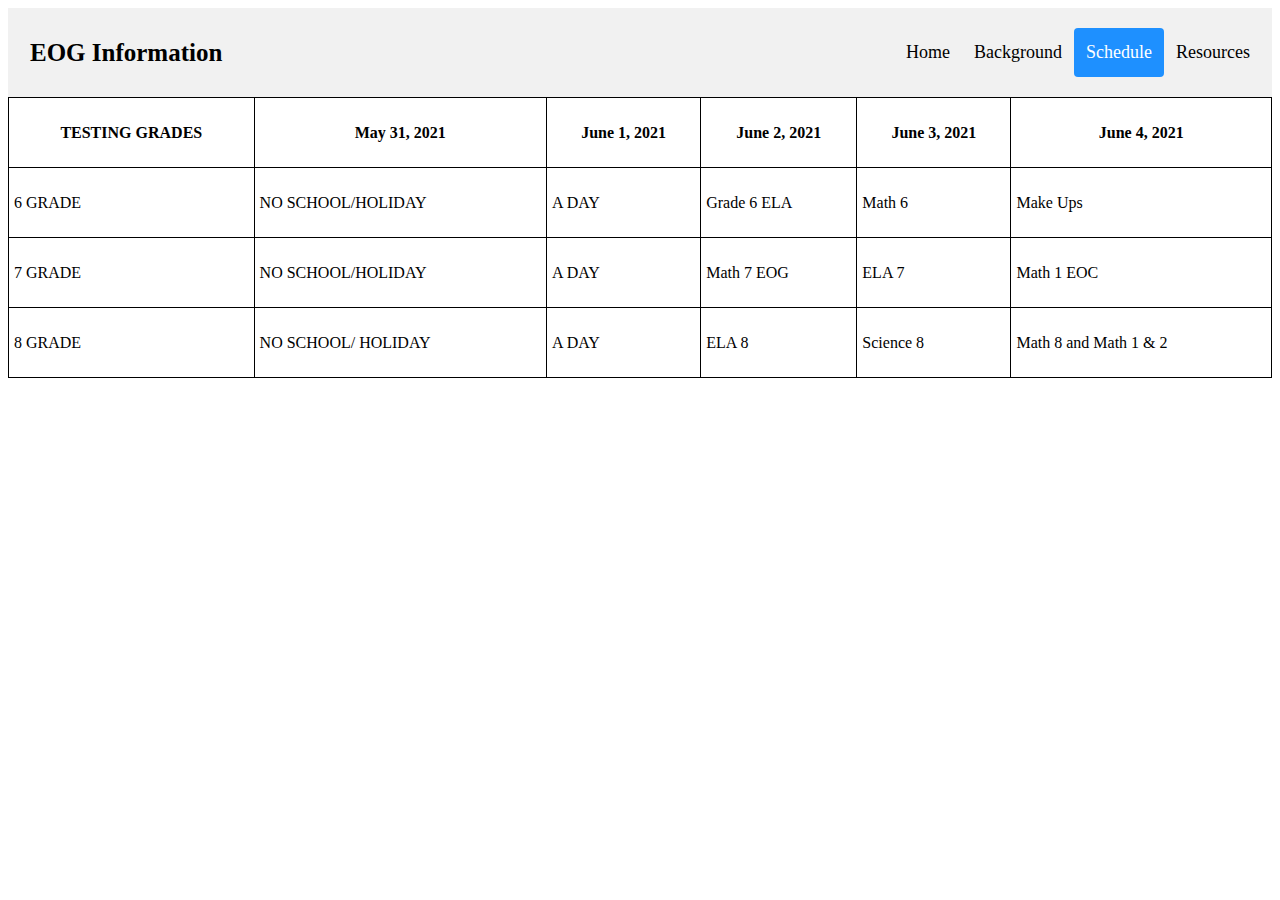
==== schedule.html @ 7059bf15 "Add files via upload" ====
<html>
	<head>
		<title> EOG | Home Page </title>
		<link rel="stylesheet" href="index.css">
		<link rel="icon" href="projectimages/resize-1620065070111584372EOG1removebgpreview.png" type="image/icon type">
	</head>
	<body>

		<div class="header">
			<a class="logo">EOG Information</a>
			<div class="header-right">
			  <a href="index.html">Home</a>
			  <a id="question" href="background.html">Background</a>
			  <a class="active" id="aboutMe"  href="schedule.html">Schedule</a>
			  <a href="resources.html">Resources</a>
			</div>
		  </div>

		<div class="table">
			<table>
				<thead>
					<tr>
					   <th>TESTING GRADES</th>
					   <th>May 31, 2021</th>
					   <th>June 1, 2021</th>
					   <th>June 2, 2021</th>
					   <th>June 3, 2021</th>
					   <th>June 4, 2021</th>
					</tr>
				</thead>
				<tbody>
					<tr>
						<td>6 GRADE</td>
						<td>NO SCHOOL/HOLIDAY</td>
						<td>A DAY</td>
						<td>Grade 6 ELA</td>
						<td>Math 6</td>
						<td>Make Ups</td>
					</tr>
					<tr>
						<td>7 GRADE</td>
						<td>NO SCHOOL/HOLIDAY</td>
						<td>A DAY</td>
						<td>Math 7 EOG</td>
						<td>ELA 7</td>
						<td>Math 1 EOC</td>
					</tr>
					<tr>
						<td>8 GRADE</td>
						<td>NO SCHOOL/ HOLIDAY </td>
						<td>A DAY</td>
						<td>ELA 8</td>
						<td>Science 8</td>
						<td>Math 8 and Math 1 & 2</td>
					</tr>	
				</tbody>
			</table>


		</div>
---- index.css ----
.Anncouments{
	color:black;
	background-color:#f1f1f1;
	padding: auto;
	width: auto;
	font-family: 'Antonio' sans-serif;
	font-size: large;
	font-weight: lighter;
}

h1{
	font-family: -apple-system, BlinkMacSystemFont, 'Segoe UI', Roboto, Oxygen, Ubuntu, Cantarell, 'Open Sans', 'Helvetica Neue', sans-serif;
}
.resources a:hover{
	text-decoration: underline;
	font-size: larger;
}

.main{
	font-size: auto;
	background-color:#f1f1f1;
	font-family: -apple-system, BlinkMacSystemFont, 'Segoe UI', Roboto, Oxygen, Ubuntu, Cantarell, 'Open Sans', 'Helvetica Neue', sans-serif;
}

.aboutMe{
	font-size: auto;
	background-color:#ddd;
	font-family: -apple-system, -apple-system, BlinkMacSystemFont, 'Segoe UI', Roboto, Oxygen, Ubuntu, Cantarell, 'Open Sans', 'Helvetica Neue', sans-serif
}

.resources{
	color:black;
	padding: auto;
	width:auto;
	font-family: 'Antonio' sans-serif;
	font-size: large;
	font-weight: lighter;
}


table{
	border: 1px solid black;
	border-collapse: collapse;
	width: 100%;

}
td,th{
	border: 1px solid black;
	padding: 5px;
	height: 70px;

}

.bannerImage{
	width: 1199px;
	height: 780px;

}
.levels{
	color: black;
	font-family: 'Antonio' sans-serif;
	font-size: large;
	font-weight: lighter;
}



.content{
	position:absolute;
	top:50%;
	left:8%;
	transition: translateY(-50%);
	z-index:2;
}

.title{
	font-size:80px;
	margin: 10px 0 30px;
	line-height:80px;
	font-family: 'Freckle Face', cursive;

}
.homeMain a:hover{
	text-decoration: underline;
	font-size: larger;
}

.header {
	overflow: hidden;
	background-color: #f1f1f1;
	padding: 20px 10px;
  }
  
  
  .header a {
	float: left;
	color: black;
	text-align: center;
	padding: 12px;
	text-decoration: none;
	font-size: 18px;
	line-height: 25px;
	border-radius: 4px;
  }

  .header a.active {
	background-color: dodgerblue;
	color: white;
  }
  
  
  .header a.logo {
	font-size: 25px;
	font-weight: bold;
  }
  

  .header a:hover {
	background-color: #ddd;
	color: black;
  }
  
  
  .header-right {
	float: right;
  }
  
  
  @media screen and (max-width: 500px) {
	.header a {
	  float: none;
	  display: block;
	  text-align: left;
	}
	.header-right {
	  float: none;
	}
  }
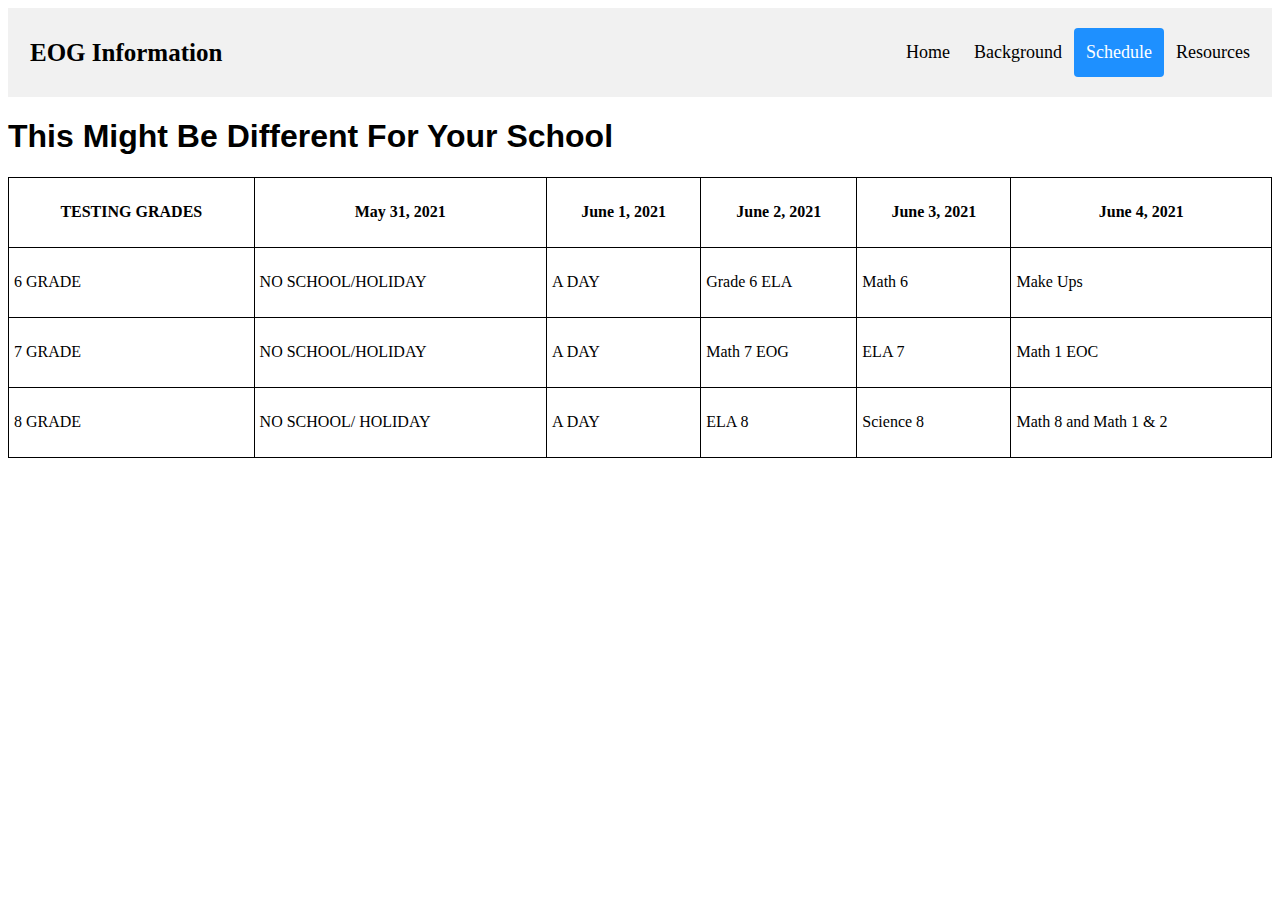
==== commit ef166a38: "Update schedule.html" ====
--- a/schedule.html
+++ b/schedule.html
@@ -15,6 +15,7 @@
 			  <a href="resources.html">Resources</a>
 			</div>
 		  </div>
+		<h1>This Might Be Different For Your School</h1>
 
 		<div class="table">
 			<table>
@@ -57,4 +58,4 @@
 			</table>
 
 
-		</div>+		</div>
